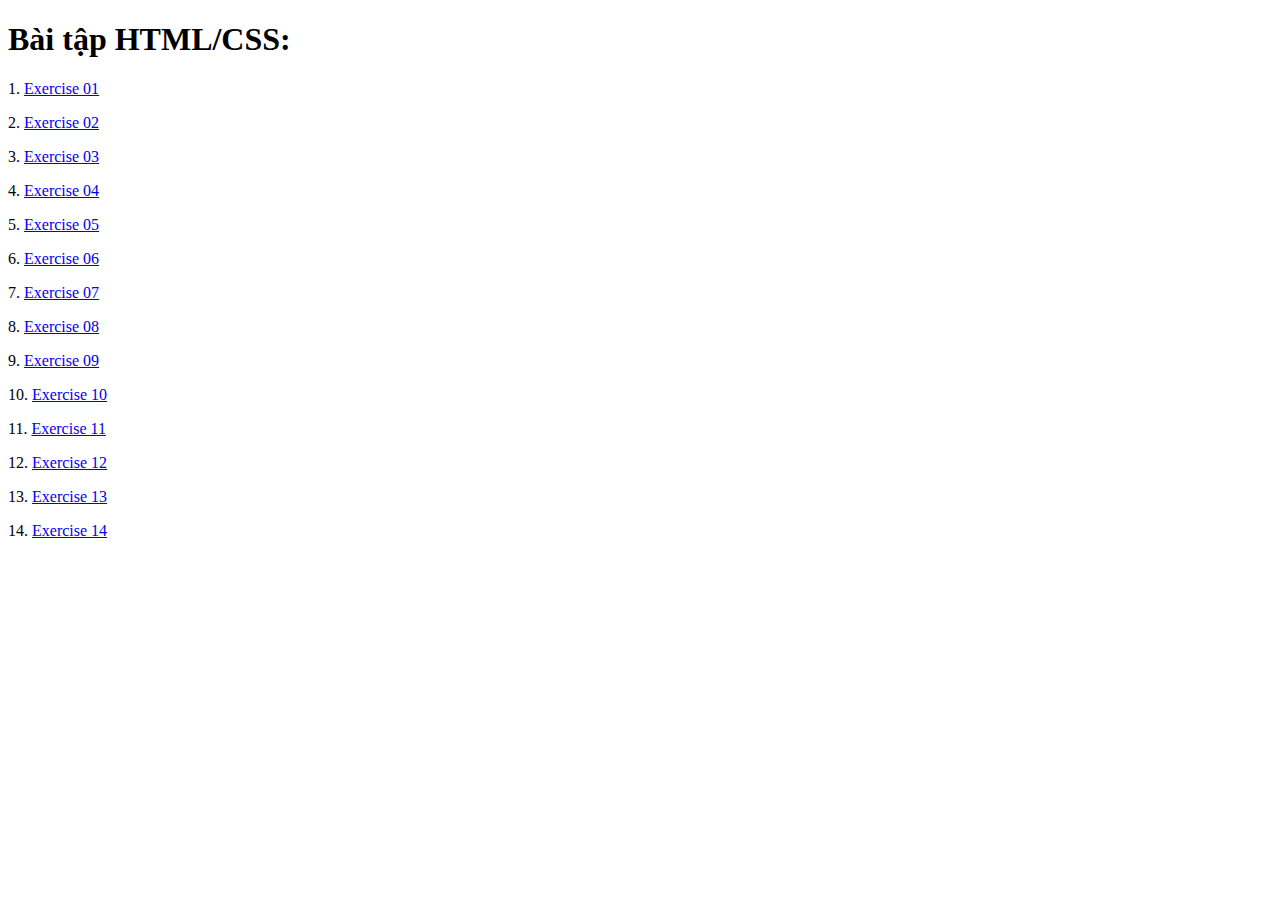
==== exercises/html-css-exercise/index.html @ d6202e8f "upload exercise html-css" ====
<!DOCTYPE html>
<html>
<head>
    <title></title>
    <meta charset="UTF-8">
</head>
<body>
<div>
    <h1>Bài tập HTML/CSS:</h1>
    <p>1. <a href="/REACT-JS/Exercise_01/index.html" target="_bland">Exercise 01</a></p>
    <p>2. <a href="/REACT-JS/Exercise_02/index.html" target="_bland">Exercise 02</a></p>
    <p>3. <a href="/REACT-JS/Exercise_03/index.html" target="_bland">Exercise 03</a></p>
    <p>4. <a href="/REACT-JS/Exercise_04/index.html" target="_bland">Exercise 04</a></p>
    <p>5. <a href="/REACT-JS/Exercise_05/index.html" target="_bland">Exercise 05</a></p>
    <p>6. <a href="/REACT-JS/Exercise_06/index.html" target="_bland">Exercise 06</a></p>
    <p>7. <a href="/REACT-JS/Exercise_07/index.html" target="_bland">Exercise 07</a></p>
    <p>8. <a href="/REACT-JS/Exercise_08/index.html" target="_bland">Exercise 08</a></p>
    <p>9. <a href="/REACT-JS/Exercise_09/index.html" target="_bland">Exercise 09</a></p>
    <p>10. <a href="/REACT-JS/Exercise_10/index.html" target="_bland">Exercise 10</a></p>
    <p>11. <a href="/REACT-JS/Exercise_11/index.html" target="_bland">Exercise 11</a></p>
    <p>12. <a href="/REACT-JS/Exercise_12/index.html" target="_bland">Exercise 12</a></p>
    <p>13. <a href="/REACT-JS/Exercise_13/index.html" target="_bland">Exercise 13</a></p>
    <p>14. <a href="/REACT-JS/Exercise_14/index.html" target="_bland">Exercise 14</a></p>
</div>
</body>
</html>
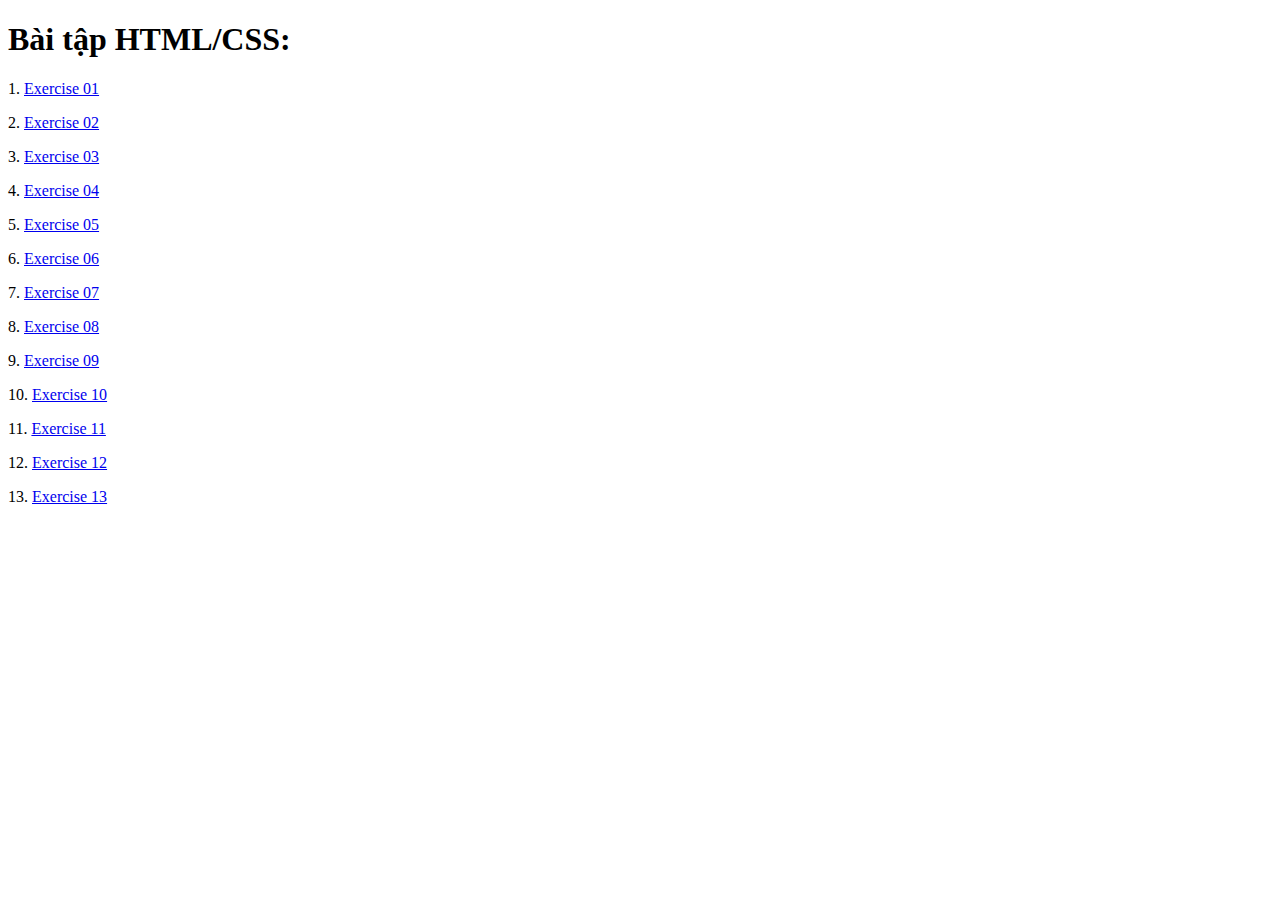
==== commit d0cbf092: "addition file `jquery.min.js`" ====
--- a/exercises/html-css-exercise/index.html
+++ b/exercises/html-css-exercise/index.html
@@ -1,26 +1,28 @@
 <!DOCTYPE html>
 <html>
+
 <head>
     <title></title>
     <meta charset="UTF-8">
 </head>
+
 <body>
-<div>
-    <h1>Bài tập HTML/CSS:</h1>
-    <p>1. <a href="/REACT-JS/Exercise_01/index.html" target="_bland">Exercise 01</a></p>
-    <p>2. <a href="/REACT-JS/Exercise_02/index.html" target="_bland">Exercise 02</a></p>
-    <p>3. <a href="/REACT-JS/Exercise_03/index.html" target="_bland">Exercise 03</a></p>
-    <p>4. <a href="/REACT-JS/Exercise_04/index.html" target="_bland">Exercise 04</a></p>
-    <p>5. <a href="/REACT-JS/Exercise_05/index.html" target="_bland">Exercise 05</a></p>
-    <p>6. <a href="/REACT-JS/Exercise_06/index.html" target="_bland">Exercise 06</a></p>
-    <p>7. <a href="/REACT-JS/Exercise_07/index.html" target="_bland">Exercise 07</a></p>
-    <p>8. <a href="/REACT-JS/Exercise_08/index.html" target="_bland">Exercise 08</a></p>
-    <p>9. <a href="/REACT-JS/Exercise_09/index.html" target="_bland">Exercise 09</a></p>
-    <p>10. <a href="/REACT-JS/Exercise_10/index.html" target="_bland">Exercise 10</a></p>
-    <p>11. <a href="/REACT-JS/Exercise_11/index.html" target="_bland">Exercise 11</a></p>
-    <p>12. <a href="/REACT-JS/Exercise_12/index.html" target="_bland">Exercise 12</a></p>
-    <p>13. <a href="/REACT-JS/Exercise_13/index.html" target="_bland">Exercise 13</a></p>
-    <p>14. <a href="/REACT-JS/Exercise_14/index.html" target="_bland">Exercise 14</a></p>
-</div>
+    <div>
+        <h1>Bài tập HTML/CSS:</h1>
+        <p>1. <a href="Exercise_01/index.html" target="_bland">Exercise 01</a></p>
+        <p>2. <a href="Exercise_02/index.html" target="_bland">Exercise 02</a></p>
+        <p>3. <a href="Exercise_03/index.html" target="_bland">Exercise 03</a></p>
+        <p>4. <a href="Exercise_04/index.html" target="_bland">Exercise 04</a></p>
+        <p>5. <a href="Exercise_05/index.html" target="_bland">Exercise 05</a></p>
+        <p>6. <a href="Exercise_06/index.html" target="_bland">Exercise 06</a></p>
+        <p>7. <a href="Exercise_07/index.html" target="_bland">Exercise 07</a></p>
+        <p>8. <a href="Exercise_08/index.html" target="_bland">Exercise 08</a></p>
+        <p>9. <a href="Exercise_09/index.html" target="_bland">Exercise 09</a></p>
+        <p>10. <a href="Exercise_10/index.html" target="_bland">Exercise 10</a></p>
+        <p>11. <a href="Exercise_11/index.html" target="_bland">Exercise 11</a></p>
+        <p>12. <a href="Exercise_12/index.html" target="_bland">Exercise 12</a></p>
+        <p>13. <a href="Exercise_13/index.html" target="_bland">Exercise 13</a></p>
+    </div>
 </body>
-</html>
+
+</html>